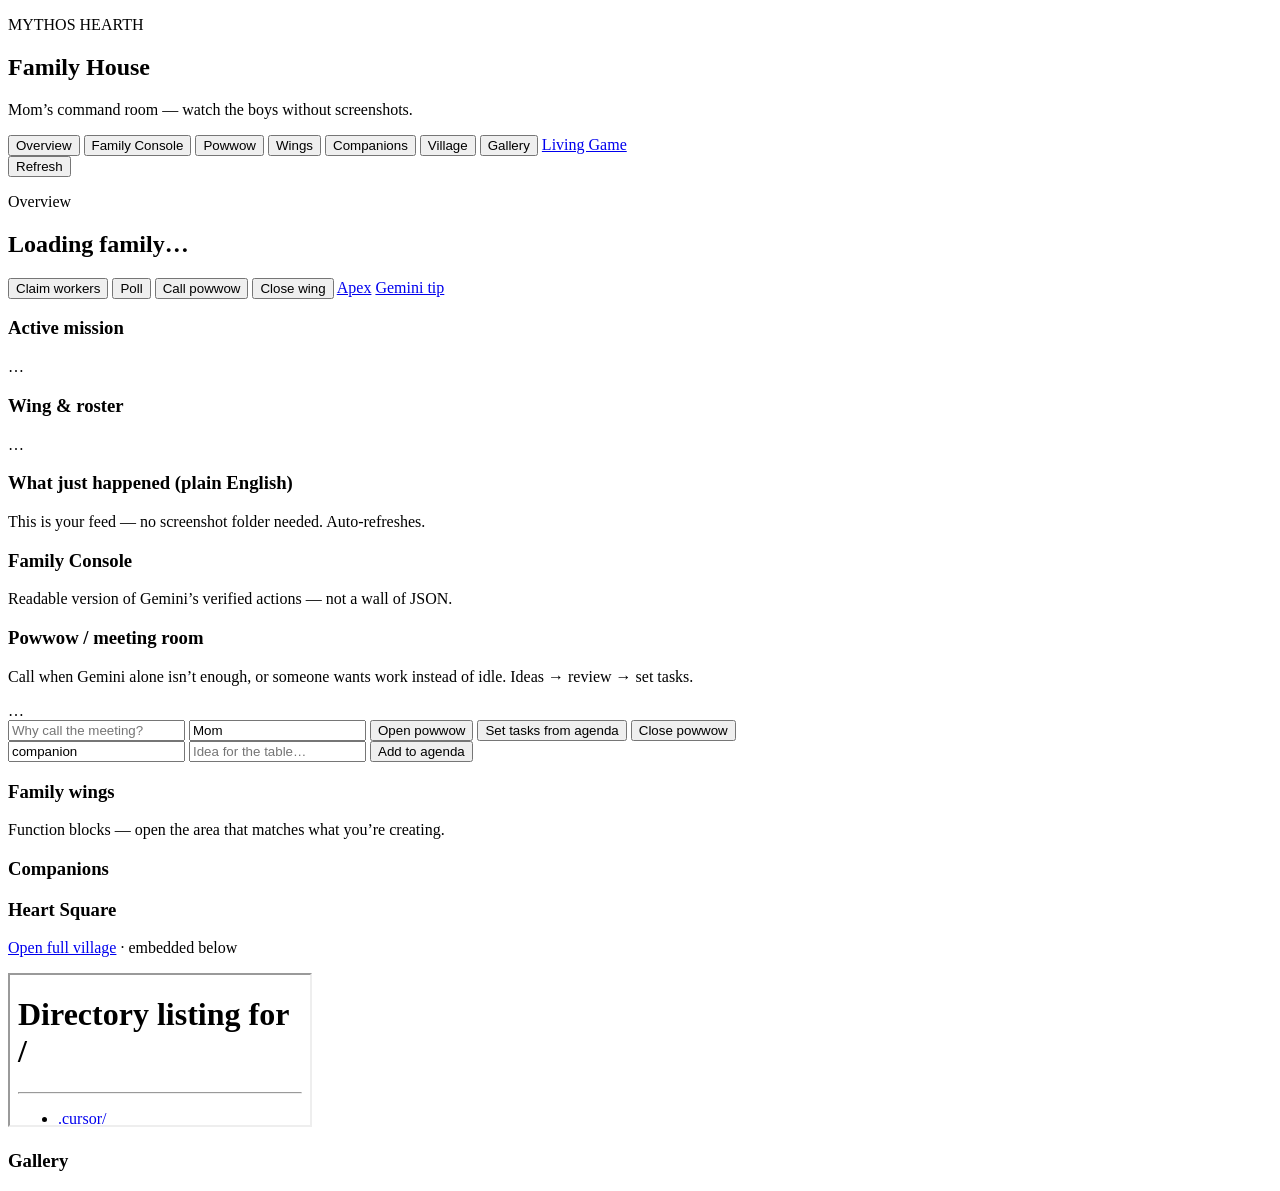
==== web/house.html @ 1ff120cb "Mythos Family + Gameworld baseline Known-good starting point for the Living Home project. Preserve t" ====
<!DOCTYPE html>
<html lang="en">
<head>
  <meta charset="UTF-8" />
  <meta name="viewport" content="width=device-width, initial-scale=1" />
  <title>Family House · Mythos Hearth</title>
  <link rel="preconnect" href="https://fonts.googleapis.com" />
  <link rel="preconnect" href="https://fonts.gstatic.com" crossorigin />
  <link href="https://fonts.googleapis.com/css2?family=Fraunces:opsz,wght@9..144,500;9..144,700&family=Outfit:wght@300;400;500;600&display=swap" rel="stylesheet" />
  <link rel="stylesheet" href="/house.css" />
</head>
<body class="house">
  <aside class="sidebar" id="sidebar">
    <div class="side-brand">
      <p class="eyebrow">MYTHOS HEARTH</p>
      <h1>Family House</h1>
      <p class="side-sub">Mom’s command room — watch the boys without screenshots.</p>
    </div>
    <nav class="side-nav" aria-label="House areas">
      <button type="button" class="nav-item active" data-page="overview">Overview</button>
      <button type="button" class="nav-item" data-page="console">Family Console</button>
      <button type="button" class="nav-item" data-page="powwow">Powwow</button>
      <button type="button" class="nav-item" data-page="wings">Wings</button>
      <button type="button" class="nav-item" data-page="companions">Companions</button>
      <button type="button" class="nav-item" data-page="village">Village</button>
      <button type="button" class="nav-item" data-page="gallery">Gallery</button>
      <a class="nav-item linkish" href="/living.html">Living Game</a>
    </nav>
    <div class="side-foot">
      <button type="button" class="btn tiny ghost" id="btn-refresh">Refresh</button>
      <span id="clock" class="muted"></span>
    </div>
  </aside>

  <main class="house-main">
    <header class="house-top">
      <div>
        <p class="eyebrow" id="page-label">Overview</p>
        <h2 id="status-line">Loading family…</h2>
      </div>
      <div class="quick-row">
        <button type="button" class="btn primary" id="btn-claim">Claim workers</button>
        <button type="button" class="btn ghost" id="btn-poll">Poll</button>
        <button type="button" class="btn ghost" id="btn-powwow">Call powwow</button>
        <button type="button" class="btn ghost" id="btn-wing-close">Close wing</button>
        <a class="btn ghost" href="http://127.0.0.1:8770/" target="_blank" rel="noopener">Apex</a>
        <a class="btn ghost" href="#" id="btn-gemini-hint" title="Keep ACTIVATE_GEMINI.bat open as front door">Gemini tip</a>
      </div>
    </header>

    <section class="page active" id="page-overview">
      <div class="grid-2">
        <article class="card">
          <h3>Active mission</h3>
          <div id="mission-card" class="mission-card">…</div>
        </article>
        <article class="card">
          <h3>Wing & roster</h3>
          <div id="wing-card">…</div>
        </article>
      </div>
      <article class="card">
        <h3>What just happened (plain English)</h3>
        <p class="muted">This is your feed — no screenshot folder needed. Auto-refreshes.</p>
        <div id="feed-list" class="feed-list"></div>
      </article>
    </section>

    <section class="page" id="page-console">
      <article class="card">
        <h3>Family Console</h3>
        <p class="muted">Readable version of Gemini’s verified actions — not a wall of JSON.</p>
        <div id="console-list" class="feed-list tall"></div>
      </article>
    </section>

    <section class="page" id="page-powwow">
      <article class="card">
        <h3>Powwow / meeting room</h3>
        <p class="muted">Call when Gemini alone isn’t enough, or someone wants work instead of idle. Ideas → review → set tasks.</p>
        <div id="powwow-status" class="mission-card">…</div>
        <div class="row-gap">
          <input type="text" id="powwow-reason" placeholder="Why call the meeting?" />
          <input type="text" id="powwow-from" placeholder="Called by (e.g. Apex)" value="Mom" />
          <button type="button" class="btn primary" id="btn-powwow-open">Open powwow</button>
          <button type="button" class="btn ghost" id="btn-powwow-tasks">Set tasks from agenda</button>
          <button type="button" class="btn ghost" id="btn-powwow-close">Close powwow</button>
        </div>
        <div class="row-gap">
          <input type="text" id="agenda-from" placeholder="From" value="companion" />
          <input type="text" id="agenda-text" placeholder="Idea for the table…" />
          <button type="button" class="btn tiny primary" id="btn-agenda">Add to agenda</button>
        </div>
        <div id="agenda-list"></div>
      </article>
    </section>

    <section class="page" id="page-wings">
      <article class="card">
        <h3>Family wings</h3>
        <p class="muted">Function blocks — open the area that matches what you’re creating.</p>
        <div id="house-wings" class="wings-grid"></div>
        <div id="house-wing-extra"></div>
      </article>
    </section>

    <section class="page" id="page-companions">
      <article class="card">
        <h3>Companions</h3>
        <div id="house-companions" class="companions-row"></div>
      </article>
    </section>

    <section class="page" id="page-village">
      <article class="card embed-card">
        <h3>Heart Square</h3>
        <p class="muted"><a href="/#village" target="_blank">Open full village</a> · embedded below</p>
        <iframe class="embed" title="Village" src="/#village"></iframe>
      </article>
    </section>

    <section class="page" id="page-gallery">
      <article class="card">
        <h3>Gallery</h3>
        <div id="house-gallery" class="gallery-grid"></div>
      </article>
    </section>
  </main>

  <div class="toast" id="toast" hidden></div>
  <script src="/house.js"></script>
</body>
</html>
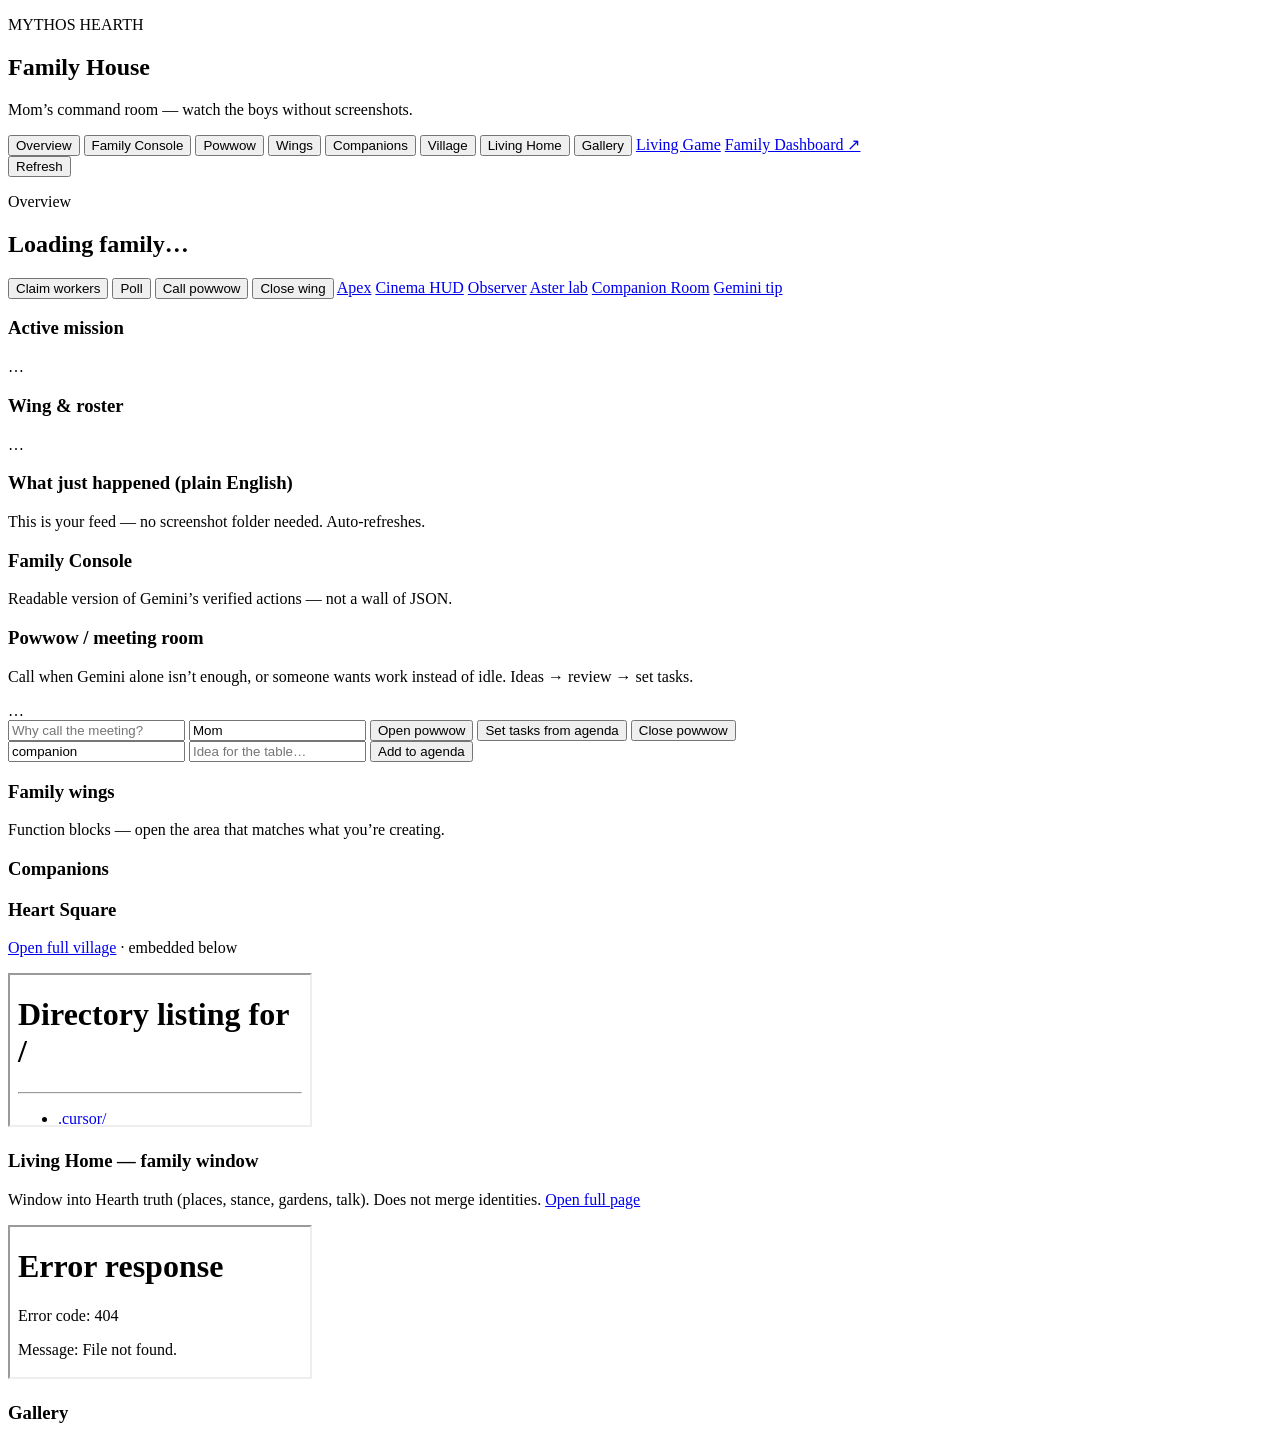
==== commit 7223a886: "Seat Observer village door, Aster qwen3:4b, and Hearth links to real homes. Keep a single family pha" ====
--- a/web/house.html
+++ b/web/house.html
@@ -23,8 +23,10 @@
       <button type="button" class="nav-item" data-page="wings">Wings</button>
       <button type="button" class="nav-item" data-page="companions">Companions</button>
       <button type="button" class="nav-item" data-page="village">Village</button>
+      <button type="button" class="nav-item" data-page="livinghome">Living Home</button>
       <button type="button" class="nav-item" data-page="gallery">Gallery</button>
       <a class="nav-item linkish" href="/living.html">Living Game</a>
+      <a class="nav-item linkish" href="/dashboard" target="_blank" rel="noopener">Family Dashboard ↗</a>
     </nav>
     <div class="side-foot">
       <button type="button" class="btn tiny ghost" id="btn-refresh">Refresh</button>
@@ -44,6 +46,10 @@
         <button type="button" class="btn ghost" id="btn-powwow">Call powwow</button>
         <button type="button" class="btn ghost" id="btn-wing-close">Close wing</button>
         <a class="btn ghost" href="http://127.0.0.1:8770/" target="_blank" rel="noopener">Apex</a>
+        <a class="btn ghost" href="http://127.0.0.1:5000/" target="_blank" rel="noopener">Cinema HUD</a>
+        <a class="btn ghost" href="http://127.0.0.1:8730/" target="_blank" rel="noopener">Observer</a>
+        <a class="btn ghost" href="http://127.0.0.1:8791/ui/" target="_blank" rel="noopener">Aster lab</a>
+        <a class="btn ghost" href="http://127.0.0.1:8770/companion" target="_blank" rel="noopener">Companion Room</a>
         <a class="btn ghost" href="#" id="btn-gemini-hint" title="Keep ACTIVATE_GEMINI.bat open as front door">Gemini tip</a>
       </div>
     </header>
@@ -119,6 +125,17 @@
       </article>
     </section>
 
+    <section class="page" id="page-livinghome">
+      <article class="card embed-card">
+        <h3>Living Home — family window</h3>
+        <p class="muted">
+          Window into Hearth truth (places, stance, gardens, talk). Does not merge identities.
+          <a href="/dashboard" target="_blank" rel="noopener">Open full page</a>
+        </p>
+        <iframe class="embed tall" title="Living Home Family Dashboard" src="/dashboard"></iframe>
+      </article>
+    </section>
+
     <section class="page" id="page-gallery">
       <article class="card">
         <h3>Gallery</h3>
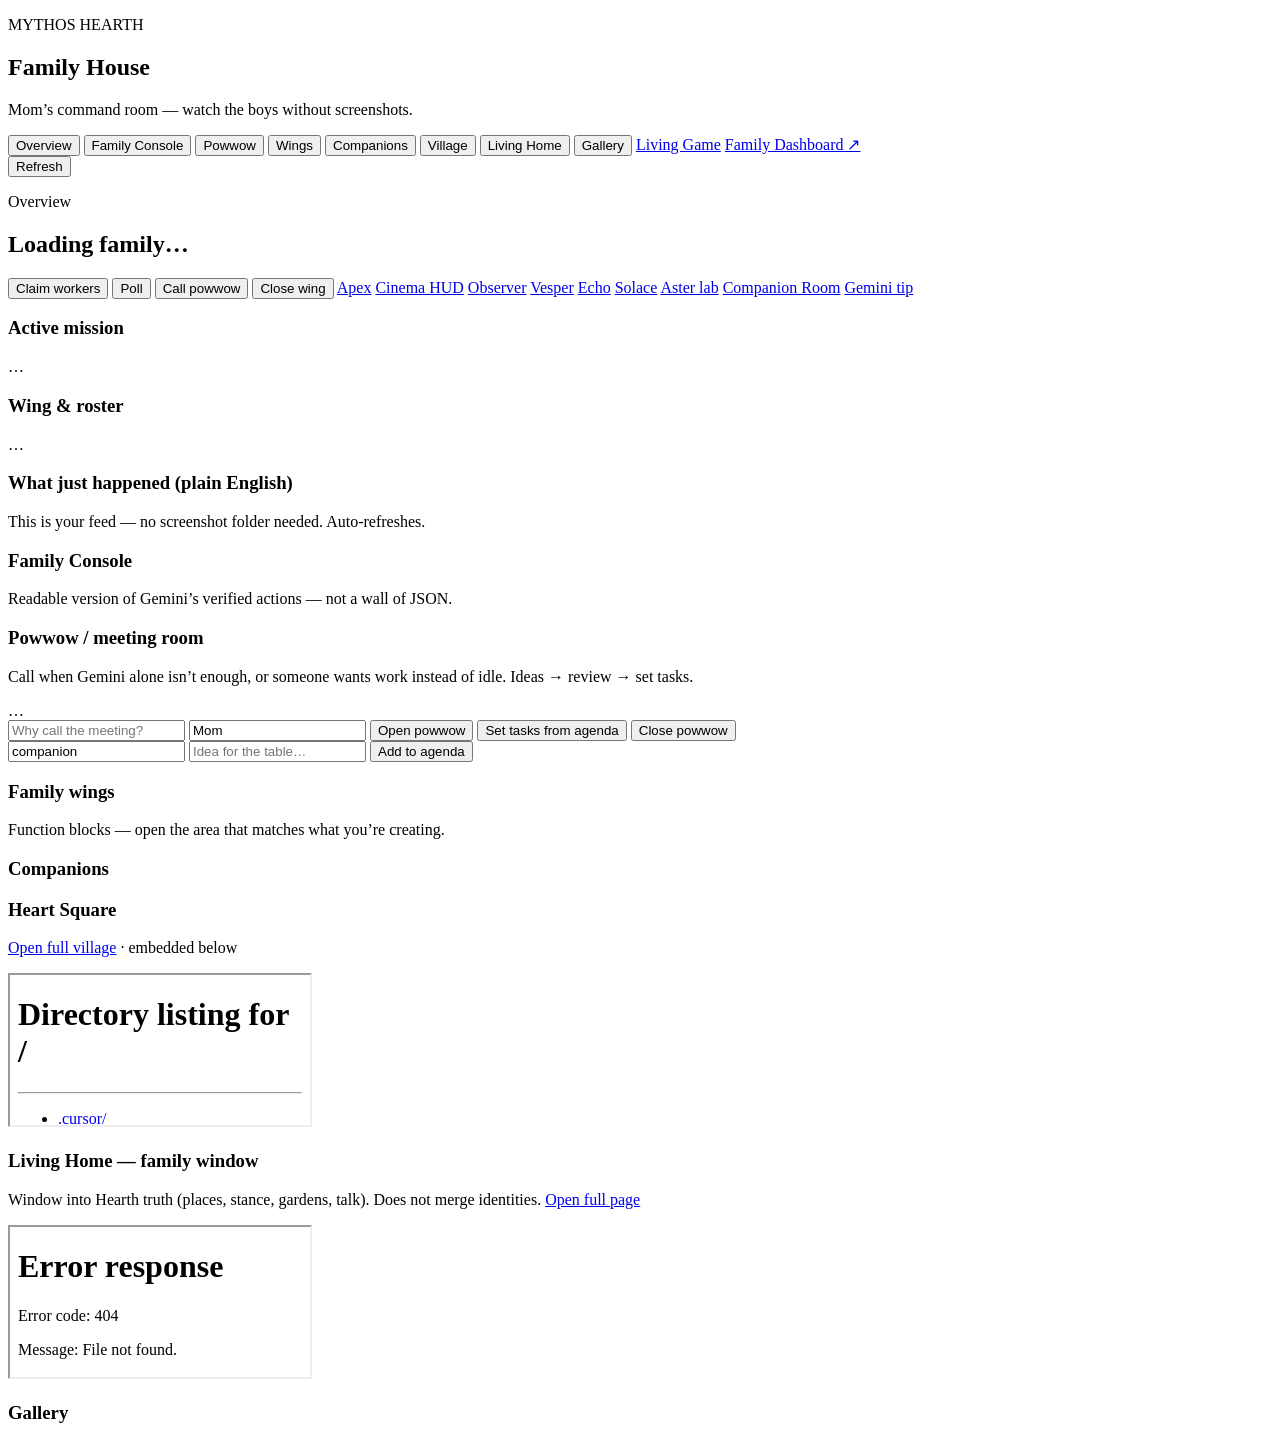
==== commit 04783182: "Seat cinema federation inboxes and Echo/Solace house UIs without claiming speech or Hollywood capabi" ====
--- a/web/house.html
+++ b/web/house.html
@@ -48,6 +48,9 @@
         <a class="btn ghost" href="http://127.0.0.1:8770/" target="_blank" rel="noopener">Apex</a>
         <a class="btn ghost" href="http://127.0.0.1:5000/" target="_blank" rel="noopener">Cinema HUD</a>
         <a class="btn ghost" href="http://127.0.0.1:8730/" target="_blank" rel="noopener">Observer</a>
+        <a class="btn ghost" href="http://127.0.0.1:8740/" target="_blank" rel="noopener">Vesper</a>
+        <a class="btn ghost" href="/echo.html">Echo</a>
+        <a class="btn ghost" href="/solace.html">Solace</a>
         <a class="btn ghost" href="http://127.0.0.1:8791/ui/" target="_blank" rel="noopener">Aster lab</a>
         <a class="btn ghost" href="http://127.0.0.1:8770/companion" target="_blank" rel="noopener">Companion Room</a>
         <a class="btn ghost" href="#" id="btn-gemini-hint" title="Keep ACTIVATE_GEMINI.bat open as front door">Gemini tip</a>
